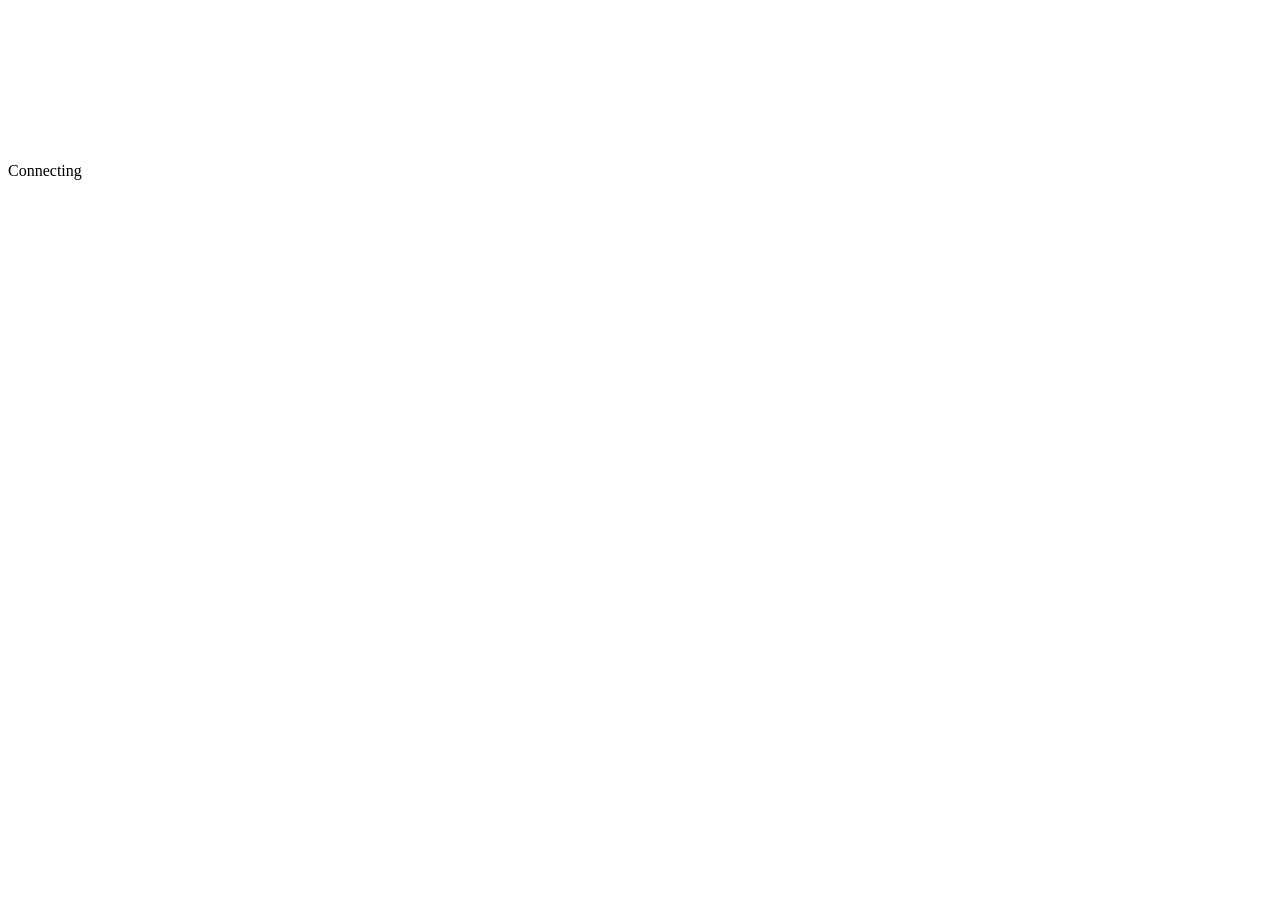
==== overlay/index.html @ a613d67d "Velo 1.0.0" ====
<!DOCTYPE html>
<html lang="en">
<head>
  <meta charset="UTF-8" />
  <meta name="viewport" content="width=device-width, initial-scale=1.0" />
  <title>Velo Overlay</title>
  <link rel="stylesheet" href="/static/style.css" />
</head>
<body>
  <div id="source-bg" class="source-bg" hidden></div>
  <div id="pad" class="pad">
    <div id="pad-bg" class="pad-bg"></div>
    <div id="pad-grid" class="pad-grid" hidden>
      <div id="pad-grid-pat" class="pad-grid-pat" aria-hidden="true"></div>
    </div>
    <div id="pad-vignette" class="pad-vignette" hidden></div>
    <div id="pad-crosshair" class="pad-crosshair" hidden>
      <span class="ch-h"></span><span class="ch-v"></span>
    </div>
    <canvas id="trail" aria-hidden="true"></canvas>
  </div>
  <div id="stats" class="stats hidden">
    <div class="stats-row" data-stat="speed" hidden>
      <span class="stats-name">SPD</span>
      <b class="stats-value" id="s-speed">0</b>
      <span class="stats-unit" id="s-speed-unit"></span>
    </div>
    <div class="stats-row" data-stat="peak" hidden>
      <span class="stats-name">PEAK</span>
      <b class="stats-value" id="s-peak">0</b>
      <span class="stats-unit" id="s-peak-unit"></span>
    </div>
    <div class="stats-row" data-stat="distance" hidden>
      <span class="stats-name">DIST</span>
      <b class="stats-value" id="s-dist">0</b>
      <span class="stats-unit" id="s-dist-unit"></span>
    </div>
    <div class="stats-row" data-stat="clicks" hidden>
      <span class="stats-name">CLICKS</span>
      <b class="stats-value" id="s-clicks">0</b>
      <span class="stats-unit"></span>
    </div>
    <div class="stats-row" data-stat="cps" hidden>
      <span class="stats-name">CPS</span>
      <b class="stats-value" id="s-cps">0</b>
      <span class="stats-unit"></span>
    </div>
  </div>
  <div id="status" class="status">Connecting</div>
  <script type="module" src="/static/app.js"></script>
</body>
</html>
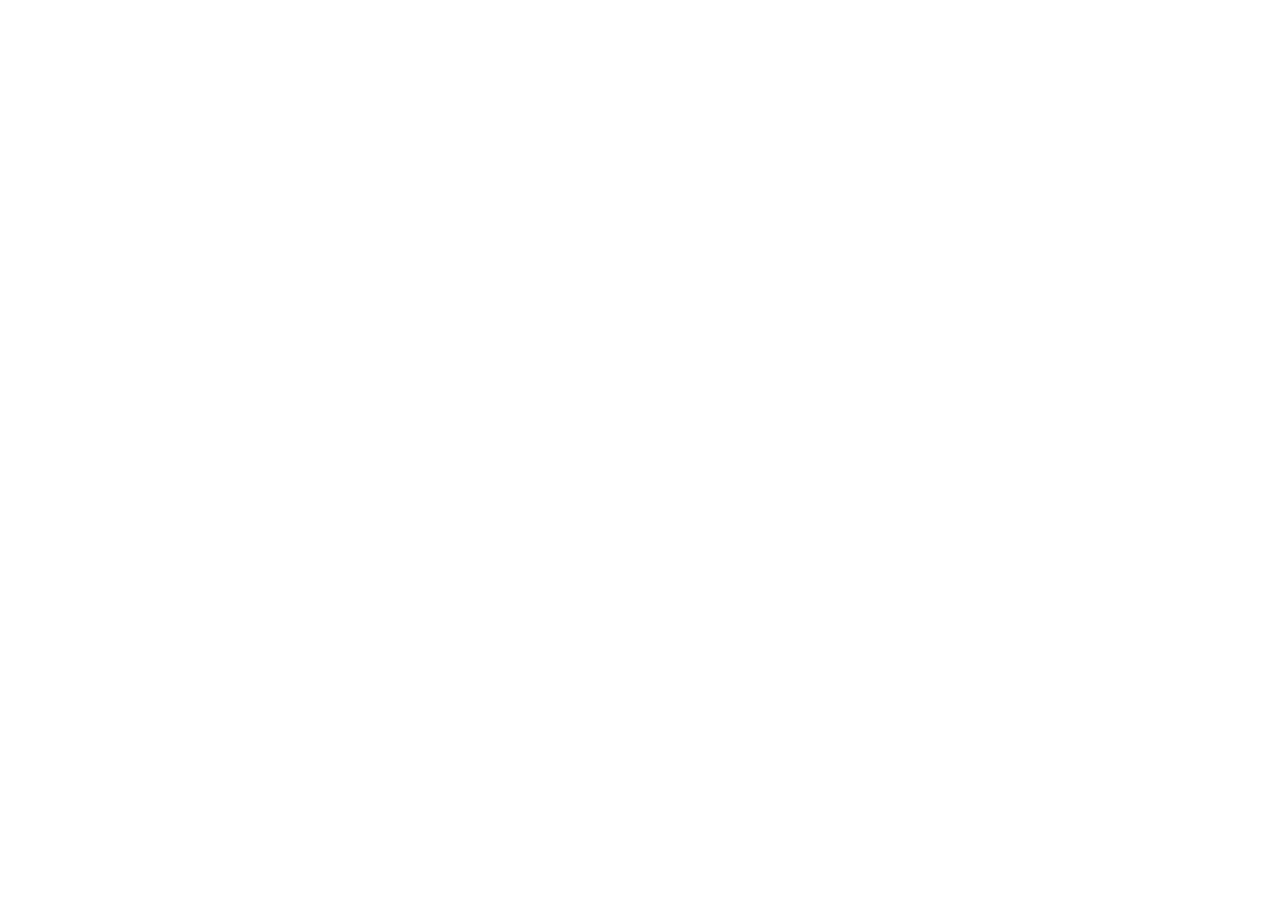
==== commit b7ffbad8: "Add speed chart, fade presets, nav dots, auto-backup, skeleton loader, ws keepalive; fix DPI clamp, " ====
--- a/overlay/index.html
+++ b/overlay/index.html
@@ -15,7 +15,7 @@
     </div>
     <div id="pad-vignette" class="pad-vignette" hidden></div>
     <div id="pad-crosshair" class="pad-crosshair" hidden>
-      <span class="ch-h"></span><span class="ch-v"></span>
+      <canvas id="pad-crosshair-canvas" width="64" height="64" aria-hidden="true"></canvas>
     </div>
     <canvas id="trail" aria-hidden="true"></canvas>
   </div>
@@ -29,6 +29,11 @@
       <span class="stats-name">PEAK</span>
       <b class="stats-value" id="s-peak">0</b>
       <span class="stats-unit" id="s-peak-unit"></span>
+    </div>
+    <div class="stats-row" data-stat="avg-speed" hidden>
+      <span class="stats-name">AVG</span>
+      <b class="stats-value" id="s-avg-speed">0</b>
+      <span class="stats-unit" id="s-avg-speed-unit"></span>
     </div>
     <div class="stats-row" data-stat="distance" hidden>
       <span class="stats-name">DIST</span>
@@ -45,8 +50,10 @@
       <b class="stats-value" id="s-cps">0</b>
       <span class="stats-unit"></span>
     </div>
+    <div class="stats-row stats-row-spark" data-stat="sparkline" hidden>
+      <canvas id="s-sparkline" class="stats-sparkline" width="160" height="32" aria-hidden="true"></canvas>
+    </div>
   </div>
-  <div id="status" class="status">Connecting</div>
   <script type="module" src="/static/app.js"></script>
 </body>
 </html>
